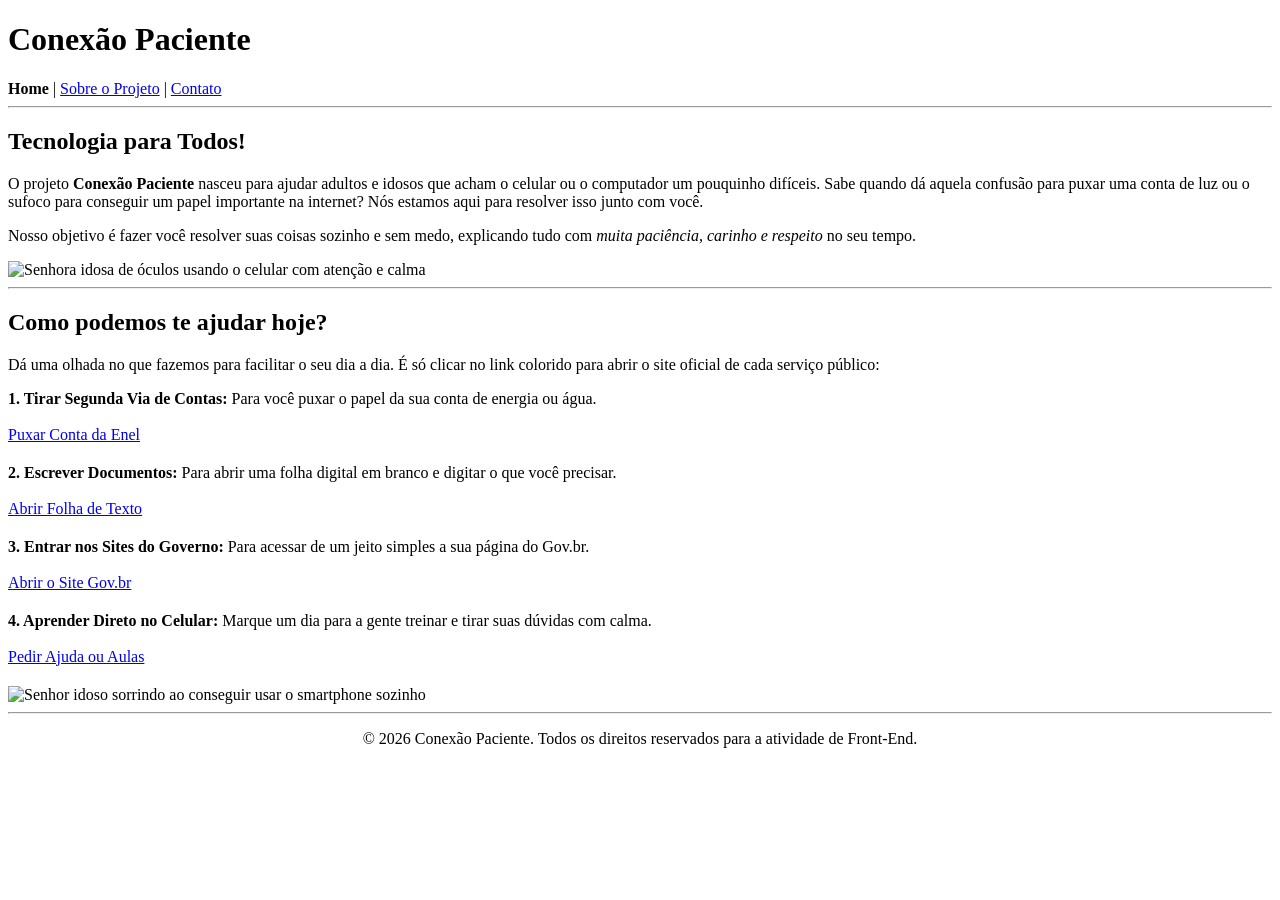
==== index.html @ 9b6f2558 "feat: Cria estrutura semantica da pagina inicial index.html com links reais" ====
<!DOCTYPE html>
<html lang="pt-BR">
<head>
    <meta charset="UTF-8">
    <meta name="viewport" content="width=device-width, initial-scale=1.0">
    <title>Conexão Paciente - Inclusão Digital</title>
    <link rel="stylesheet" href="style.css">
</head>
<body>

    <header>
        <h1>Conexão Paciente</h1>
        <nav>
            <strong>Home</strong> | 
            <a href="sobre.html">Sobre o Projeto</a> | 
            <a href="contato.html">Contato</a>
        </nav>
    </header>

    <main>
        <hr>
        
        <!-- Seção 1: Apresentação da Ideia -->
        <section>
            <h2>Tecnologia para Todos!</h2>
            <p>O projeto <strong>Conexão Paciente</strong> nasceu para ajudar adultos e idosos que acham o celular ou o computador um pouquinho difíceis. Sabe quando dá aquela confusão para puxar uma conta de luz ou o sufoco para conseguir um papel importante na internet? Nós estamos aqui para resolver isso junto com você.</p>
            <p>Nosso objetivo é fazer você resolver suas coisas sozinho e sem medo, explicando tudo com <em>muita paciência, carinho e respeito</em> no seu tempo.</p>
            
            <!-- Primeira imagem da pasta vinculada aqui -->
            <img src="imagens/exclusao-digital.jpg" alt="Senhora idosa de óculos usando o celular com atenção e calma">
        </section>

        <hr>

        <!-- Seção 2: Serviços Práticos e Links Reais -->
        <section>
            <h2>Como podemos te ajudar hoje?</h2>
            <p>Dá uma olhada no que fazemos para facilitar o seu dia a dia. É só clicar no link colorido para abrir o site oficial de cada serviço público:</p>
            
            <ul style="list-style-type: none; padding: 0;">
                <li style="margin-bottom: 20px;">
                    <strong>1. Tirar Segunda Via de Contas:</strong> Para você puxar o papel da sua conta de energia ou água.
                    <br><br>
                    <a href="https://enel.com.br" target="_blank" class="botao-servico botao-verde">Puxar Conta da Enel</a>
                </li>

                <li style="margin-bottom: 20px;">
                    <strong>2. Escrever Documentos:</strong> Para abrir uma folha digital em branco e digitar o que você precisar.
                    <br><br>
                    <a href="https://docs.new" target="_blank" class="botao-servico botao-azul">Abrir Folha de Texto</a>
                </li>

                <li style="margin-bottom: 20px;">
                    <strong>3. Entrar nos Sites do Governo:</strong> Para acessar de um jeito simples a sua página do Gov.br.
                    <br><br>
                    <a href="https://www.gov.br" target="_blank" class="botao-servico botao-cinza">Abrir o Site Gov.br</a>
                </li>

                <li style="margin-bottom: 20px;">
                    <strong>4. Aprender Direto no Celular:</strong> Marque um dia para a gente treinar e tirar suas dúvidas com calma.
                    <br><br>
                    <a href="contato.html" class="botao-servico botao-laranja">Pedir Ajuda ou Aulas</a>
                </li>
            </ul>

            <!-- Segunda imagem vinculada no fim desta seção -->
            <img src="imagens/autonomia-idoso.jpg" alt="Senhor idoso sorrindo ao conseguir usar o smartphone sozinho">
        </section>
    </main>

    <hr>

    <footer>
        <p align="center">&copy; 2026 Conexão Paciente. Todos os direitos reservados para a atividade de Front-End.</p>
    </footer>

</body>
</html>
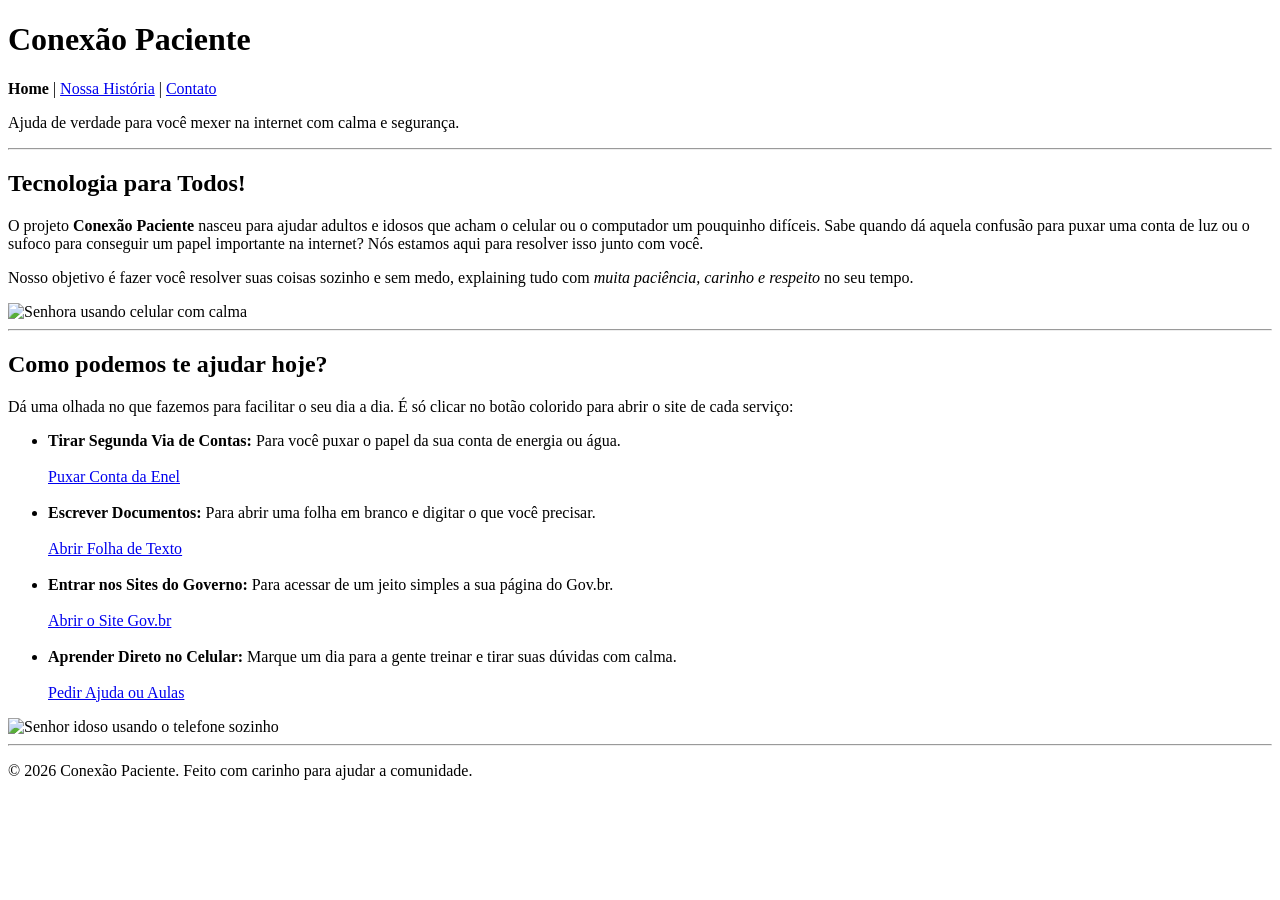
==== commit b725a3c1: "Adiciona a pagina inicial do mini site" ====
--- a/index.html
+++ b/index.html
@@ -12,66 +12,64 @@
         <h1>Conexão Paciente</h1>
         <nav>
             <strong>Home</strong> | 
-            <a href="sobre.html">Sobre o Projeto</a> | 
+            <a href="sobre.html">Nossa História</a> | 
             <a href="contato.html">Contato</a>
         </nav>
+        <p>Ajuda de verdade para você mexer na internet com calma e segurança.</p>
     </header>
 
     <main>
         <hr>
         
-        <!-- Seção 1: Apresentação da Ideia -->
         <section>
             <h2>Tecnologia para Todos!</h2>
             <p>O projeto <strong>Conexão Paciente</strong> nasceu para ajudar adultos e idosos que acham o celular ou o computador um pouquinho difíceis. Sabe quando dá aquela confusão para puxar uma conta de luz ou o sufoco para conseguir um papel importante na internet? Nós estamos aqui para resolver isso junto com você.</p>
-            <p>Nosso objetivo é fazer você resolver suas coisas sozinho e sem medo, explicando tudo com <em>muita paciência, carinho e respeito</em> no seu tempo.</p>
+            <p>Nosso objetivo é fazer você resolver suas coisas sozinho e sem medo, explaining tudo com <em>muita paciência, carinho e respeito</em> no seu tempo.</p>
             
-            <!-- Primeira imagem da pasta vinculada aqui -->
-            <img src="imagens/exclusao-digital.jpg" alt="Senhora idosa de óculos usando o celular com atenção e calma">
+            <img src="imagens/exclusao-digital.jpg" alt="Senhora usando celular com calma">
         </section>
 
         <hr>
 
-        <!-- Seção 2: Serviços Práticos e Links Reais -->
         <section>
             <h2>Como podemos te ajudar hoje?</h2>
-            <p>Dá uma olhada no que fazemos para facilitar o seu dia a dia. É só clicar no link colorido para abrir o site oficial de cada serviço público:</p>
+            <p>Dá uma olhada no que fazemos para facilitar o seu dia a dia. É só clicar no botão colorido para abrir o site de cada serviço:</p>
             
-            <ul style="list-style-type: none; padding: 0;">
-                <li style="margin-bottom: 20px;">
-                    <strong>1. Tirar Segunda Via de Contas:</strong> Para você puxar o papel da sua conta de energia ou água.
+            <!-- Trocado para uma lista não ordenada pura com tags <ul> e <li> conforme você pontuou -->
+            <ul>
+                <li>
+                    <strong>Tirar Segunda Via de Contas:</strong> Para você puxar o papel da sua conta de energia ou água.
                     <br><br>
                     <a href="https://enel.com.br" target="_blank" class="botao-servico botao-verde">Puxar Conta da Enel</a>
                 </li>
-
-                <li style="margin-bottom: 20px;">
-                    <strong>2. Escrever Documentos:</strong> Para abrir uma folha digital em branco e digitar o que você precisar.
+                <br>
+                <li>
+                    <strong>Escrever Documentos:</strong> Para abrir uma folha em branco e digitar o que você precisar.
                     <br><br>
                     <a href="https://docs.new" target="_blank" class="botao-servico botao-azul">Abrir Folha de Texto</a>
                 </li>
-
-                <li style="margin-bottom: 20px;">
-                    <strong>3. Entrar nos Sites do Governo:</strong> Para acessar de um jeito simples a sua página do Gov.br.
+                <br>
+                <li>
+                    <strong>Entrar nos Sites do Governo:</strong> Para acessar de um jeito simples a sua página do Gov.br.
                     <br><br>
                     <a href="https://www.gov.br" target="_blank" class="botao-servico botao-cinza">Abrir o Site Gov.br</a>
                 </li>
-
-                <li style="margin-bottom: 20px;">
-                    <strong>4. Aprender Direto no Celular:</strong> Marque um dia para a gente treinar e tirar suas dúvidas com calma.
+                <br>
+                <li>
+                    <strong>Aprender Direto no Celular:</strong> Marque um dia para a gente treinar e tirar suas dúvidas com calma.
                     <br><br>
                     <a href="contato.html" class="botao-servico botao-laranja">Pedir Ajuda ou Aulas</a>
                 </li>
             </ul>
 
-            <!-- Segunda imagem vinculada no fim desta seção -->
-            <img src="imagens/autonomia-idoso.jpg" alt="Senhor idoso sorrindo ao conseguir usar o smartphone sozinho">
+            <img src="imagens/autonomia-idoso.jpg" alt="Senhor idoso usando o telefone sozinho">
         </section>
     </main>
 
     <hr>
 
     <footer>
-        <p align="center">&copy; 2026 Conexão Paciente. Todos os direitos reservados para a atividade de Front-End.</p>
+        <p>&copy; 2026 Conexão Paciente. Feito com carinho para ajudar a comunidade.</p>
     </footer>
 
 </body>
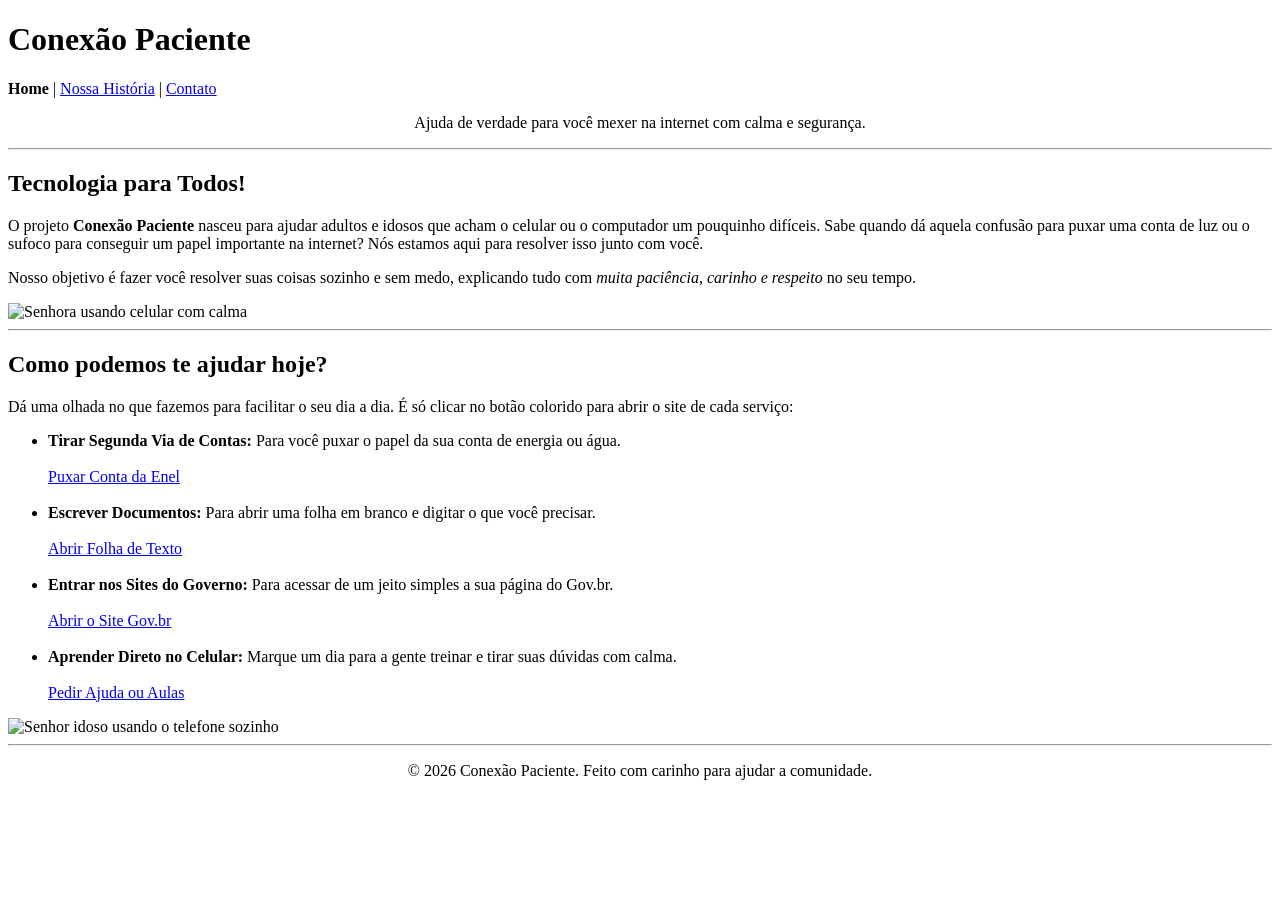
==== commit 3dd2f71e: "Fix:Corrige alinhamento do cabeçalho e ajusta ortografia da página inicial" ====
--- a/index.html
+++ b/index.html
@@ -15,7 +15,8 @@
             <a href="sobre.html">Nossa História</a> | 
             <a href="contato.html">Contato</a>
         </nav>
-        <p>Ajuda de verdade para você mexer na internet com calma e segurança.</p>
+    
+        <p style="text-align: center;">Ajuda de verdade para você mexer na internet com calma e segurança.</p>
     </header>
 
     <main>
@@ -24,7 +25,7 @@
         <section>
             <h2>Tecnologia para Todos!</h2>
             <p>O projeto <strong>Conexão Paciente</strong> nasceu para ajudar adultos e idosos que acham o celular ou o computador um pouquinho difíceis. Sabe quando dá aquela confusão para puxar uma conta de luz ou o sufoco para conseguir um papel importante na internet? Nós estamos aqui para resolver isso junto com você.</p>
-            <p>Nosso objetivo é fazer você resolver suas coisas sozinho e sem medo, explaining tudo com <em>muita paciência, carinho e respeito</em> no seu tempo.</p>
+            <p>Nosso objetivo é fazer você resolver suas coisas sozinho e sem medo, explicando tudo com <em>muita paciência, carinho e respeito</em> no seu tempo.</p>
             
             <img src="imagens/exclusao-digital.jpg" alt="Senhora usando celular com calma">
         </section>
@@ -35,7 +36,6 @@
             <h2>Como podemos te ajudar hoje?</h2>
             <p>Dá uma olhada no que fazemos para facilitar o seu dia a dia. É só clicar no botão colorido para abrir o site de cada serviço:</p>
             
-            <!-- Trocado para uma lista não ordenada pura com tags <ul> e <li> conforme você pontuou -->
             <ul>
                 <li>
                     <strong>Tirar Segunda Via de Contas:</strong> Para você puxar o papel da sua conta de energia ou água.
@@ -69,7 +69,7 @@
     <hr>
 
     <footer>
-        <p>&copy; 2026 Conexão Paciente. Feito com carinho para ajudar a comunidade.</p>
+        <p align="center">&copy; 2026 Conexão Paciente. Feito com carinho para ajudar a comunidade.</p>
     </footer>
 
 </body>
